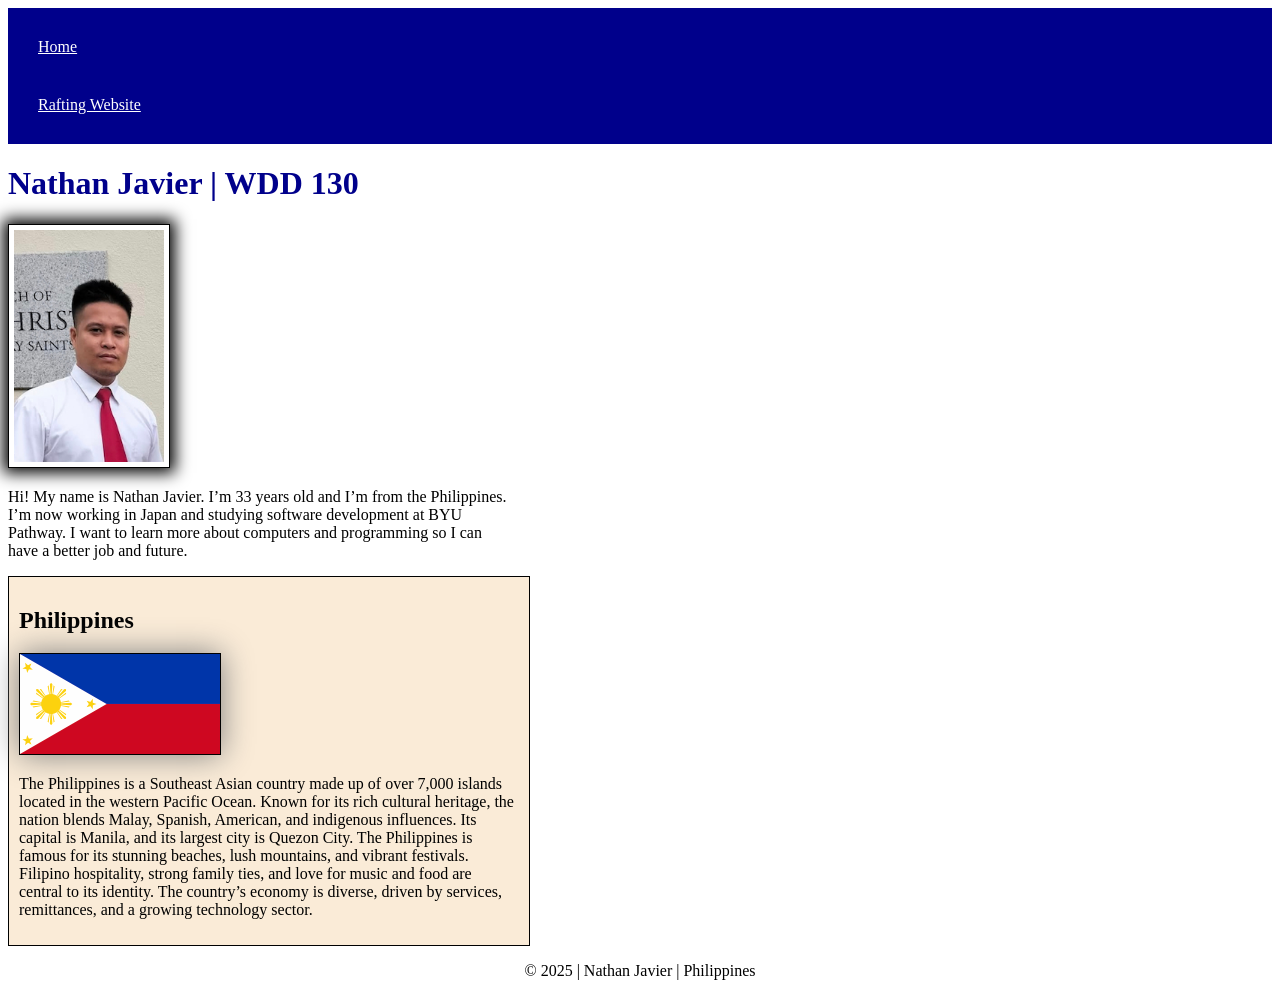
==== index.html @ 5971d1bc "againnnn" ====
<!DOCTYPE html>
<html lang="en">

<head>
    <meta charset="UTF-8">
    <meta name="viewport" content="width=device-width, initial-scale=1.0">
    <title>Nathan Javier | WDD 130</title>
    <meta name="description" content="Personal website of Nathan Javier WDD130 course, featuring projects and lessons from his web design and
    development course.">
    <meta name="author" content="Nathan Javier">
    <link rel="stylesheet" href="styles/styles.css">

</head>

<body>
    <header>
        <nav>
            <a href="#">Home</a>
            <a href="wwr/">Rafting Website</a>
        </nav>
    </header>
    <main>
        <h1>Nathan Javier | WDD 130</h1>
        <img src="./images/profile.jpg" alt="Nathan Javier" width="200">
        <p>Hi! My name is Nathan Javier. I’m 33 years old and I’m from the Philippines. I’m now working in Japan and
            studying
            software development at BYU Pathway. I want to learn more about computers and programming so I can have a
            better job and
            future.</p>
    </main>

    <aside>
        <h2>Philippines</h2>
        <img src="images/flag.jpg" alt="Philippines Flag">
        <p>The Philippines is a Southeast Asian country made up of over 7,000 islands located in the western Pacific
            Ocean. Known
            for its rich cultural heritage, the nation blends Malay, Spanish, American, and indigenous influences. Its
            capital is
            Manila, and its largest city is Quezon City. The Philippines is famous for its stunning beaches, lush
            mountains, and
            vibrant festivals. Filipino hospitality, strong family ties, and love for music and food are central to its
            identity.
            The country’s economy is diverse, driven by services, remittances, and a growing technology sector.</p>
    </aside>


    <footer>
        <p>© 2025 | Nathan Javier | Philippines</p>
    </footer>
</body>

</html>
---- styles/styles.css ----
nav {
    background-color: darkblue;
    padding: 10px;
}

nav a {
    color: white;
    display: block;
    padding: 20px;
}

p{
    padding: 0px;
}

h1 {color: darkblue;}

img {
    width: 150px;
    height: auto;
    border: 1px solid black;
    box-shadow: 0 0 30px gray;
}


main {
    max-width: 500px;
    
}

main img{
    width: 150px;
    height: auto;
    border: 1px solid black;
    padding: 5px;
    box-shadow: 0px 0px 15px 5px black;
}

aside {
    width: 500px;
    margin: 0px 10px 10px 0px;
    border: 1px solid black;
    padding: 10px;
    background-color: antiquewhite;
    color: black;
}

aside img {
    width: 200px;
    height: auto;
}

footer {
    margin-top: 10px;
    border-top: 10px;
    text-align: center;
}
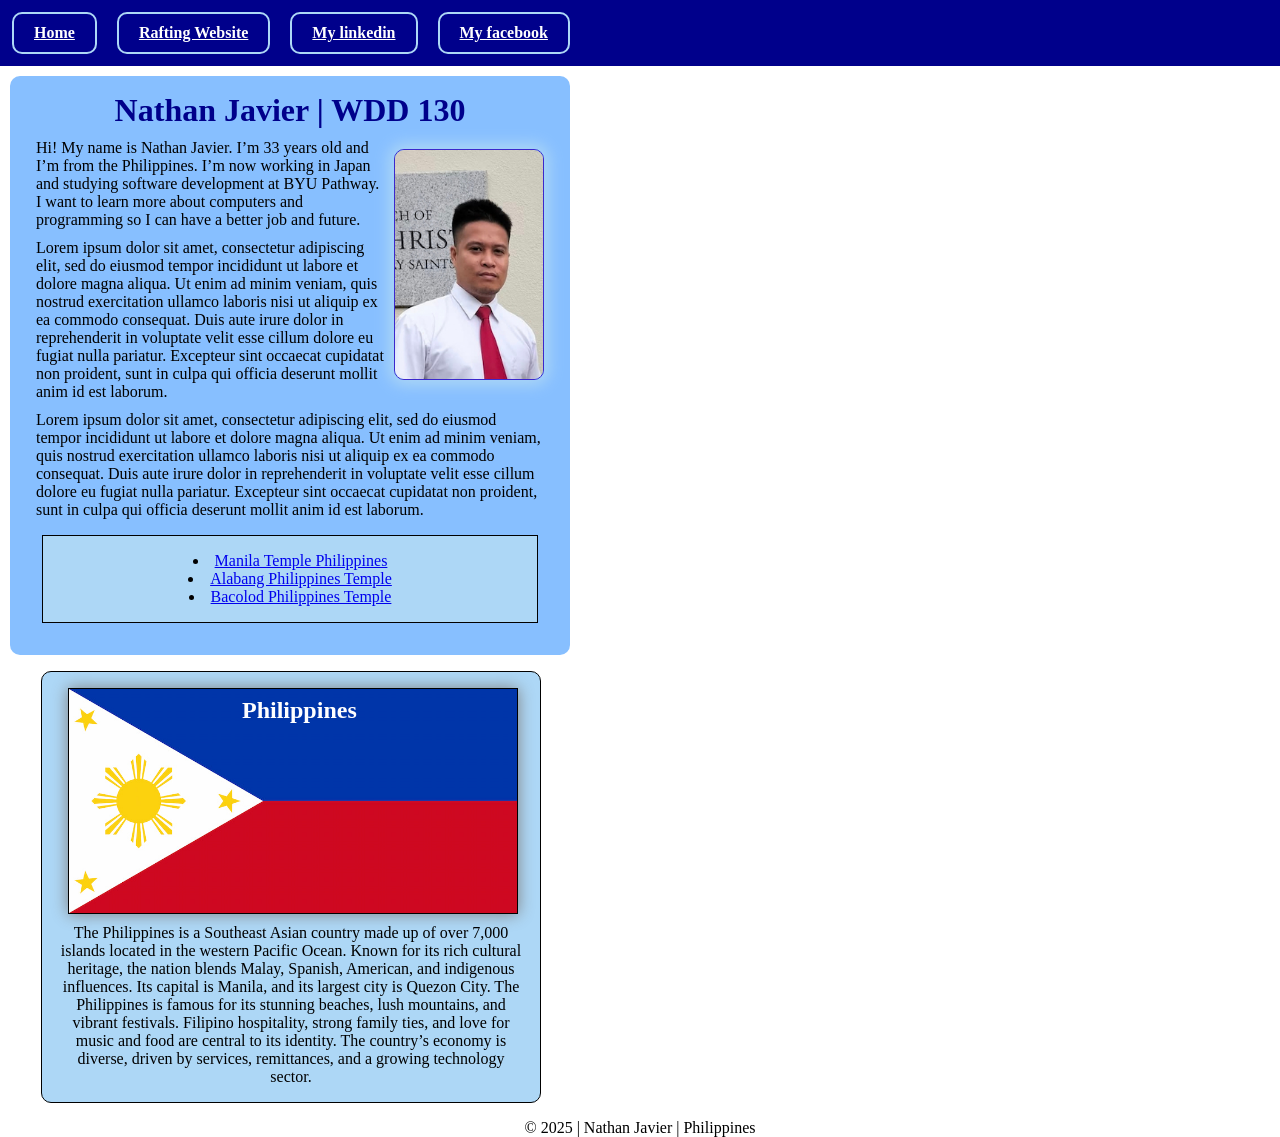
==== commit e0114b00: "updated index" ====
--- a/index.html
+++ b/index.html
@@ -17,19 +17,54 @@
         <nav>
             <a href="#">Home</a>
             <a href="wwr/">Rafting Website</a>
+            <a href="https://www.linkedin.com/">My linkedin</a>
+            <a href="https://www.facebook.com/">My facebook</a>
         </nav>
     </header>
     <main>
         <h1>Nathan Javier | WDD 130</h1>
-        <img src="./images/profile.jpg" alt="Nathan Javier" width="200">
-        <p>Hi! My name is Nathan Javier. I’m 33 years old and I’m from the Philippines. I’m now working in Japan and
+        <img src="images/profile.jpg" alt="Nathan Javier" width="200">
+        <p> Hi! My name is Nathan Javier. I’m 33 years old and I’m from the Philippines. I’m now working in Japan and
             studying
             software development at BYU Pathway. I want to learn more about computers and programming so I can have a
             better job and
             future.</p>
+
+        <p>Lorem ipsum dolor sit amet, consectetur adipiscing elit, sed do eiusmod tempor incididunt ut labore et dolore
+            magna
+            aliqua. Ut enim ad minim veniam, quis nostrud exercitation ullamco laboris nisi ut aliquip ex ea commodo
+            consequat. Duis
+            aute irure dolor in reprehenderit in voluptate velit esse cillum dolore eu fugiat nulla pariatur. Excepteur
+            sint
+            occaecat cupidatat non proident, sunt in culpa qui officia deserunt mollit anim id est laborum.</p>
+
+        <p>Lorem ipsum dolor sit amet, consectetur adipiscing elit, sed do eiusmod tempor incididunt ut labore et dolore
+            magna
+            aliqua. Ut enim ad minim veniam, quis nostrud exercitation ullamco laboris nisi ut aliquip ex ea commodo
+            consequat. Duis
+            aute irure dolor in reprehenderit in voluptate velit esse cillum dolore eu fugiat nulla pariatur. Excepteur
+            sint
+            occaecat cupidatat non proident, sunt in culpa qui officia deserunt mollit anim id est laborum.</p>
+
+        <ul class="box">
+            <li><a href="https://www.churchofjesuschrist.org/temples/details/manila-philippines-temple?lang=eng"
+                    target="_blank">Manila
+                    Temple Philippines</a>
+            </li>
+            <li><a href="https://www.churchofjesuschrist.org/temples/details/alabang-philippines-temple?lang=eng"
+                    target="_blank">Alabang
+                    Philippines Temple</a>
+            </li>
+            <li><a href="https://www.churchofjesuschrist.org/temples/details/bacolod-philippines-temple?lang=eng"
+                    target="_blank">Bacolod
+                    Philippines Temple</a>
+            </li>
+
+
+        </ul>
     </main>
 
-    <aside>
+    <aside class="box">
         <h2>Philippines</h2>
         <img src="images/flag.jpg" alt="Philippines Flag">
         <p>The Philippines is a Southeast Asian country made up of over 7,000 islands located in the western Pacific
@@ -41,6 +76,7 @@
             vibrant festivals. Filipino hospitality, strong family ties, and love for music and food are central to its
             identity.
             The country’s economy is diverse, driven by services, remittances, and a growing technology sector.</p>
+
     </aside>
 
 
--- a/styles/styles.css
+++ b/styles/styles.css
@@ -1,52 +1,102 @@
+:root {
+    --main-color: #3B28CC;
+    --secondary-color: #2667ff;
+    --mid-color: #3f8efc;
+    --light-color: #87bfff;
+    --lighter-color: #add7f6;
+}
+
+
+* {
+    margin: 0px;
+    padding: 0px;
+    box-sizing: border-box;
+
+}
+
+
+
 nav {
+    font-weight: bold;
+    display: flex;
     background-color: darkblue;
-    padding: 10px;
+    padding: 2px;
+    align-items: center;
 }
 
 nav a {
+    border-radius: 10px;
+    margin: 10px;
     color: white;
     display: block;
-    padding: 20px;
+    padding: 10px 20px 10px 20px;
+    border: 2px solid var(--lighter-color);
 }
 
 p{
     padding: 0px;
 }
 
-h1 {color: darkblue;}
+h1 {
+    text-align: center;
+    margin: 0px 10px 10px 10px;
+    color: darkblue;}
 
 img {
     width: 150px;
     height: auto;
     border: 1px solid black;
-    box-shadow: 0 0 30px gray;
+    box-shadow: 0 0 15px gray;
 }
 
 
 main {
-    max-width: 500px;
+    border-radius: 10px;
+    margin: 10px;
+    padding: 1rem;
+    background-color: var(--light-color);
+    max-width: 560px;
     
 }
 
+main p {
+    margin: 10px;
+
+}
+
 main img{
+    float: right;
     width: 150px;
     height: auto;
-    border: 1px solid black;
-    padding: 5px;
-    box-shadow: 0px 0px 15px 5px black;
+    border-radius: 10px;
+    margin: 10px;
+    border: 1px solid var(--main-color);
+    padding: 0px;
+    box-shadow: 0px 0px 15px 5px var(--lighter-color);
 }
 
+
 aside {
+    border-radius: 10px;
+    position: relative;
+    left: 25px;
+    text-align: center;
     width: 500px;
-    margin: 0px 10px 10px 0px;
-    border: 1px solid black;
-    padding: 10px;
-    background-color: antiquewhite;
+    background-color: var(--lighter-color);
     color: black;
 }
 
+aside h2 {
+    color: white;
+    position: absolute;
+    top: 25px;
+    left: 200px;
+}
+
 aside img {
-    width: 200px;
+    margin: 0px 10px 10px 10px;
+    display: block;
+    width: 450px;
     height: auto;
 }
 
@@ -54,4 +104,16 @@
     margin-top: 10px;
     border-top: 10px;
     text-align: center;
+}
+
+/* Class Selectors */
+
+.box {
+    text-align: center;
+    list-style-position: inside;
+    background-color: var(--lighter-color);
+    color: black;
+    margin: 1rem;
+    border: 1px solid black;
+    padding: 1rem;
 }
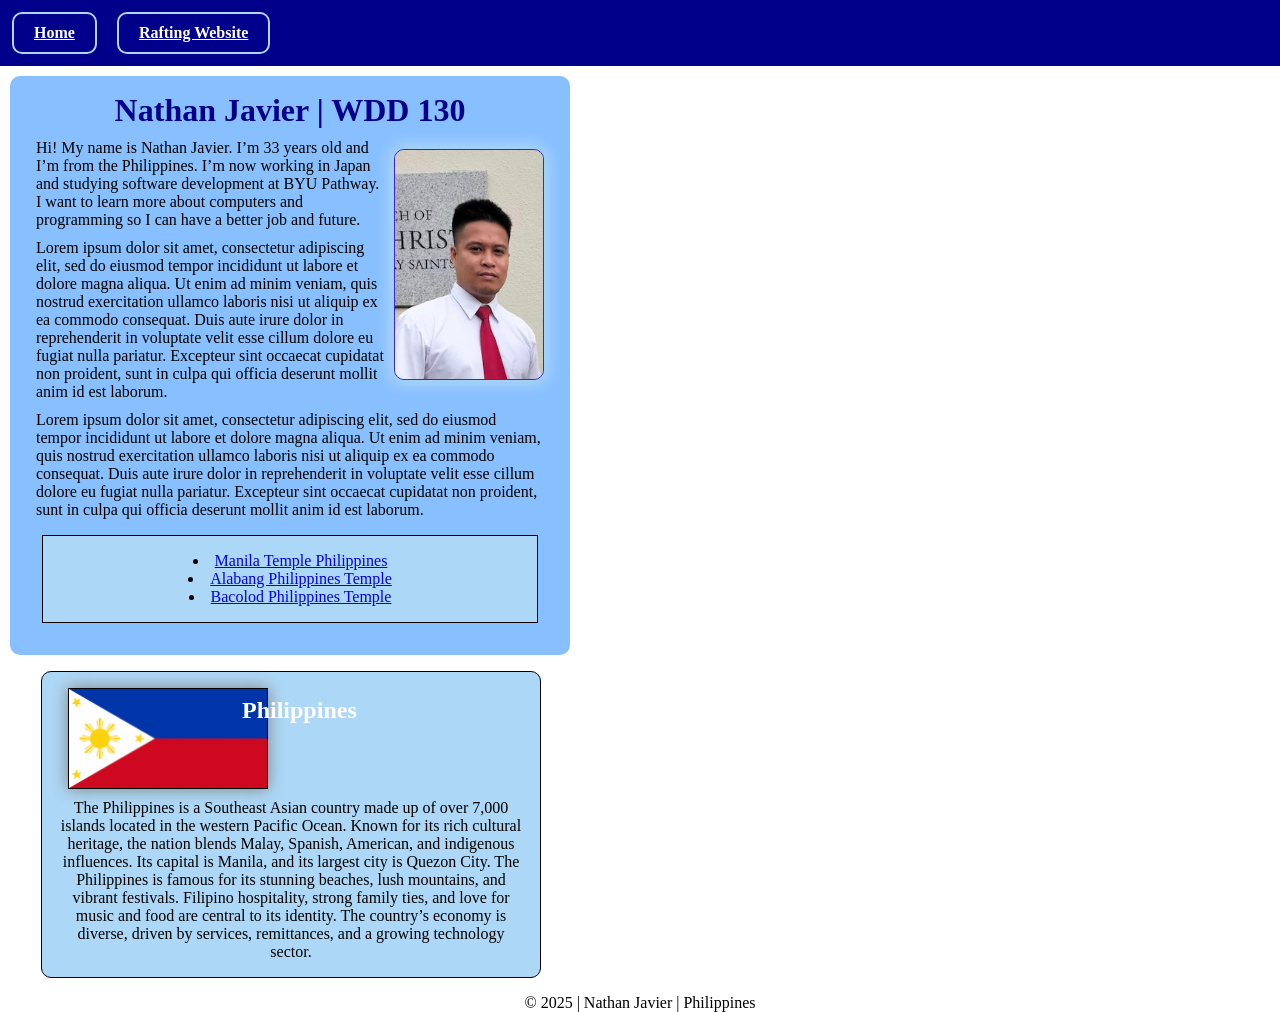
==== commit 2584e710: "added" ====
--- a/index.html
+++ b/index.html
@@ -17,8 +17,8 @@
         <nav>
             <a href="#">Home</a>
             <a href="wwr/">Rafting Website</a>
-            <a href="https://www.linkedin.com/">My linkedin</a>
-            <a href="https://www.facebook.com/">My facebook</a>
+            <!--<a href="https://www.linkedin.com/">My linkedin</a>-->
+            <!--<a href="https://www.facebook.com/">My facebook</a>-->
         </nav>
     </header>
     <main>
--- a/styles/styles.css
+++ b/styles/styles.css
@@ -77,6 +77,9 @@
 
 
 aside {
+    margin: 0px;
+    border: 0px;
+    padding: 0px;
     border-radius: 10px;
     position: relative;
     left: 25px;
@@ -96,7 +99,7 @@
 aside img {
     margin: 0px 10px 10px 10px;
     display: block;
-    width: 450px;
+    width: 200px;
     height: auto;
 }
 
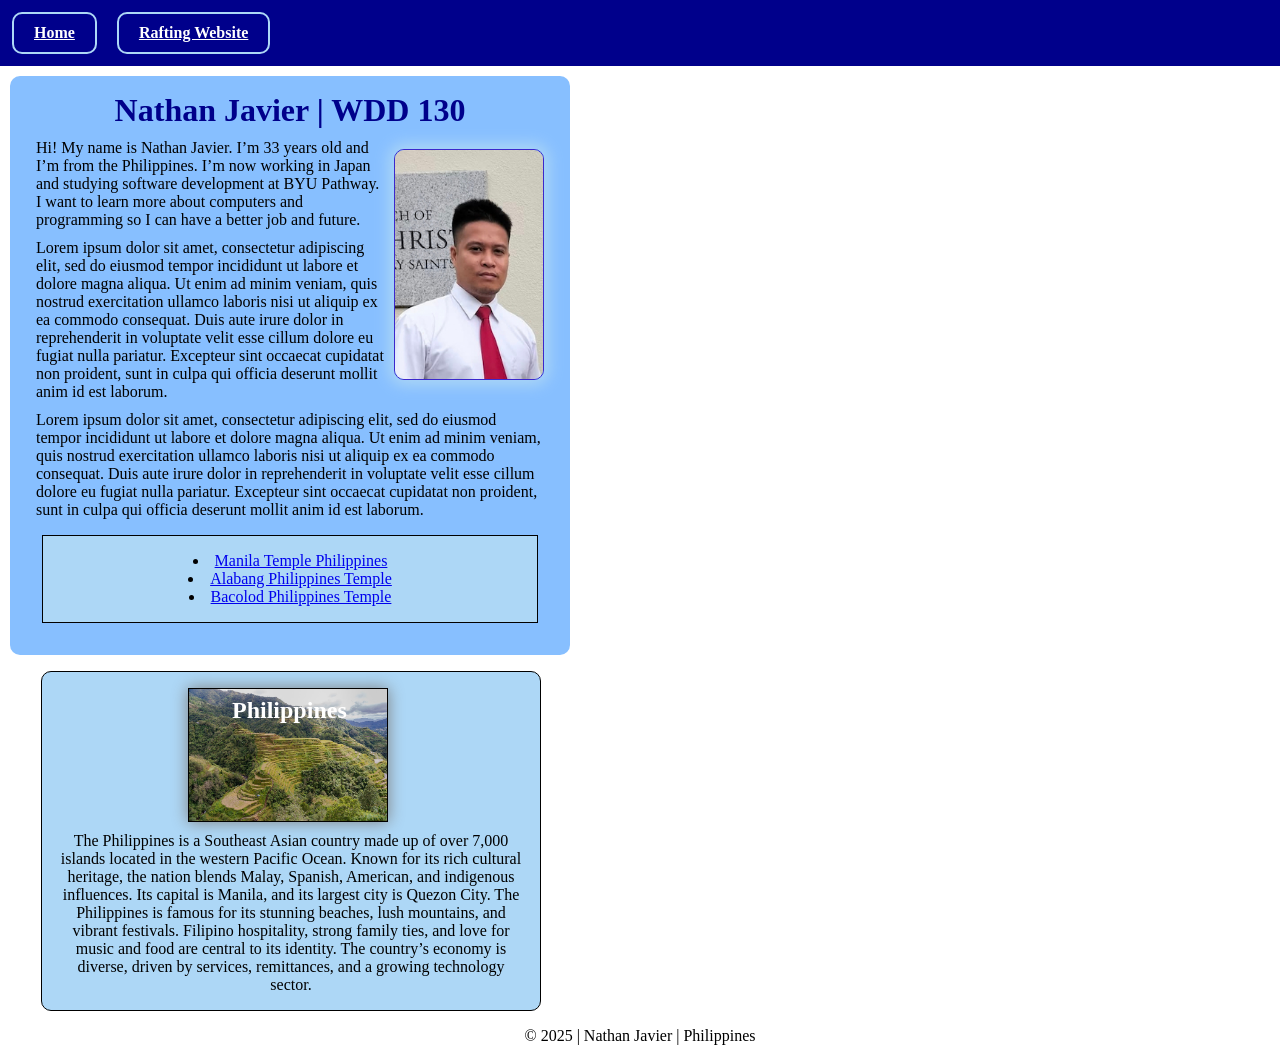
==== commit 71e59305: "changed" ====
--- a/index.html
+++ b/index.html
@@ -66,7 +66,7 @@
 
     <aside class="box">
         <h2>Philippines</h2>
-        <img src="images/flag.jpg" alt="Philippines Flag">
+        <img src="images/Philippines_Banaue-Rice_Terraces.jpg" alt="Philippines Banaue Rice Terraces">
         <p>The Philippines is a Southeast Asian country made up of over 7,000 islands located in the western Pacific
             Ocean. Known
             for its rich cultural heritage, the nation blends Malay, Spanish, American, and indigenous influences. Its
--- a/styles/styles.css
+++ b/styles/styles.css
@@ -93,14 +93,15 @@
     color: white;
     position: absolute;
     top: 25px;
-    left: 200px;
+    left: 190px;
 }
 
 aside img {
-    margin: 0px 10px 10px 10px;
+    margin: 0px 10px 10px 130px;
     display: block;
     width: 200px;
     height: auto;
+    
 }
 
 footer {
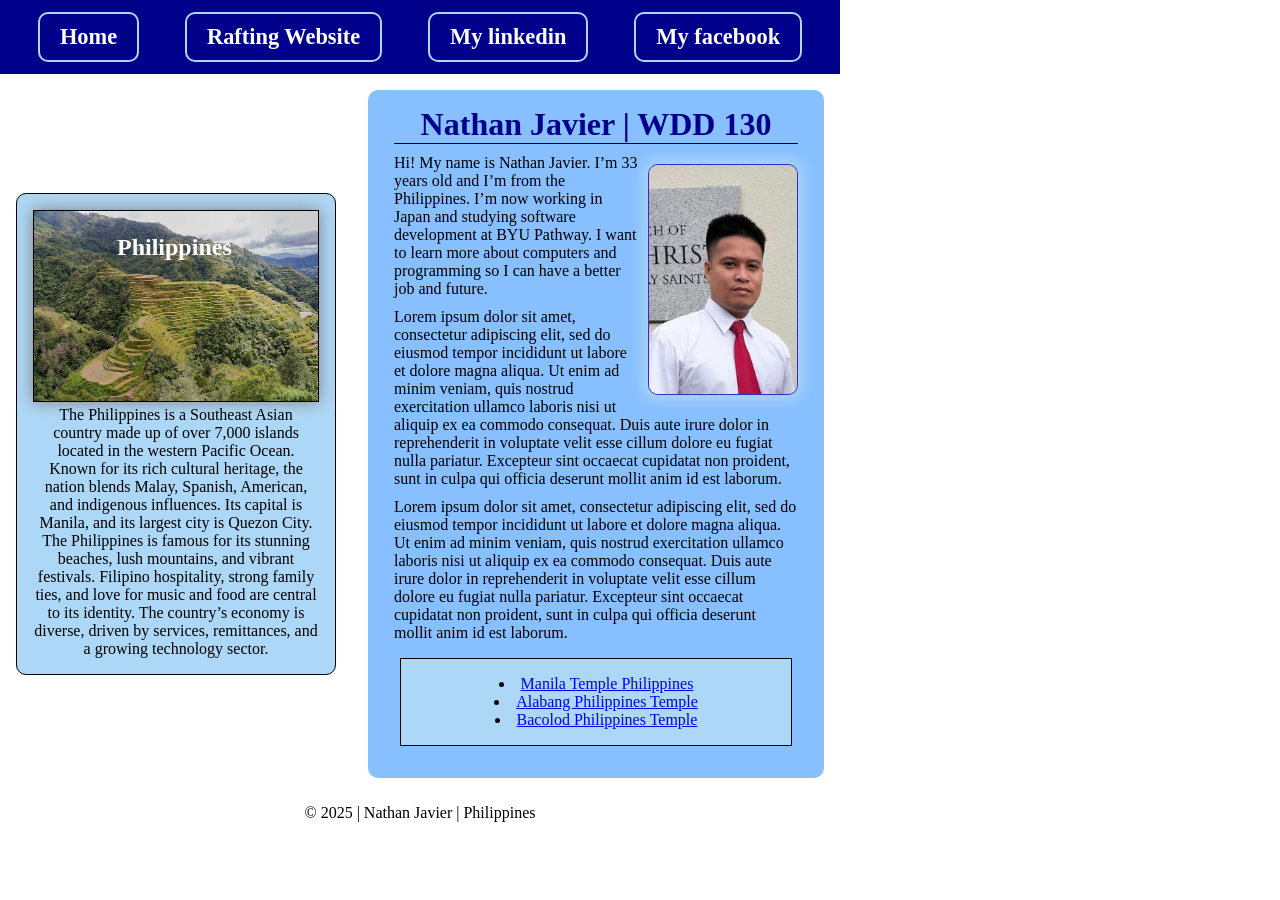
==== commit 10353d06: "code-along" ====
--- a/index.html
+++ b/index.html
@@ -17,68 +17,77 @@
         <nav>
             <a href="#">Home</a>
             <a href="wwr/">Rafting Website</a>
-            <!--<a href="https://www.linkedin.com/">My linkedin</a>-->
-            <!--<a href="https://www.facebook.com/">My facebook</a>-->
+            <a href="https://www.linkedin.com/">My linkedin</a>
+            <a href="https://www.facebook.com/">My facebook</a>
         </nav>
     </header>
-    <main>
-        <h1>Nathan Javier | WDD 130</h1>
-        <img src="images/profile.jpg" alt="Nathan Javier" width="200">
-        <p> Hi! My name is Nathan Javier. I’m 33 years old and I’m from the Philippines. I’m now working in Japan and
-            studying
-            software development at BYU Pathway. I want to learn more about computers and programming so I can have a
-            better job and
-            future.</p>
+    <div class="grid">
+        <main>
+            <h1>Nathan Javier | WDD 130</h1>
+            <img src="images/profile.jpg" alt="Nathan Javier" width="200">
+            <p> Hi! My name is Nathan Javier. I’m 33 years old and I’m from the Philippines. I’m now working in Japan
+                and
+                studying
+                software development at BYU Pathway. I want to learn more about computers and programming so I can have
+                a
+                better job and
+                future.</p>
 
-        <p>Lorem ipsum dolor sit amet, consectetur adipiscing elit, sed do eiusmod tempor incididunt ut labore et dolore
-            magna
-            aliqua. Ut enim ad minim veniam, quis nostrud exercitation ullamco laboris nisi ut aliquip ex ea commodo
-            consequat. Duis
-            aute irure dolor in reprehenderit in voluptate velit esse cillum dolore eu fugiat nulla pariatur. Excepteur
-            sint
-            occaecat cupidatat non proident, sunt in culpa qui officia deserunt mollit anim id est laborum.</p>
+            <p>Lorem ipsum dolor sit amet, consectetur adipiscing elit, sed do eiusmod tempor incididunt ut labore et
+                dolore
+                magna
+                aliqua. Ut enim ad minim veniam, quis nostrud exercitation ullamco laboris nisi ut aliquip ex ea commodo
+                consequat. Duis
+                aute irure dolor in reprehenderit in voluptate velit esse cillum dolore eu fugiat nulla pariatur.
+                Excepteur
+                sint
+                occaecat cupidatat non proident, sunt in culpa qui officia deserunt mollit anim id est laborum.</p>
 
-        <p>Lorem ipsum dolor sit amet, consectetur adipiscing elit, sed do eiusmod tempor incididunt ut labore et dolore
-            magna
-            aliqua. Ut enim ad minim veniam, quis nostrud exercitation ullamco laboris nisi ut aliquip ex ea commodo
-            consequat. Duis
-            aute irure dolor in reprehenderit in voluptate velit esse cillum dolore eu fugiat nulla pariatur. Excepteur
-            sint
-            occaecat cupidatat non proident, sunt in culpa qui officia deserunt mollit anim id est laborum.</p>
+            <p>Lorem ipsum dolor sit amet, consectetur adipiscing elit, sed do eiusmod tempor incididunt ut labore et
+                dolore
+                magna
+                aliqua. Ut enim ad minim veniam, quis nostrud exercitation ullamco laboris nisi ut aliquip ex ea commodo
+                consequat. Duis
+                aute irure dolor in reprehenderit in voluptate velit esse cillum dolore eu fugiat nulla pariatur.
+                Excepteur
+                sint
+                occaecat cupidatat non proident, sunt in culpa qui officia deserunt mollit anim id est laborum.</p>
 
-        <ul class="box">
-            <li><a href="https://www.churchofjesuschrist.org/temples/details/manila-philippines-temple?lang=eng"
-                    target="_blank">Manila
-                    Temple Philippines</a>
-            </li>
-            <li><a href="https://www.churchofjesuschrist.org/temples/details/alabang-philippines-temple?lang=eng"
-                    target="_blank">Alabang
-                    Philippines Temple</a>
-            </li>
-            <li><a href="https://www.churchofjesuschrist.org/temples/details/bacolod-philippines-temple?lang=eng"
-                    target="_blank">Bacolod
-                    Philippines Temple</a>
-            </li>
+            <ul class="box">
+                <li><a href="https://www.churchofjesuschrist.org/temples/details/manila-philippines-temple?lang=eng"
+                        target="_blank">Manila
+                        Temple Philippines</a>
+                </li>
+                <li><a href="https://www.churchofjesuschrist.org/temples/details/alabang-philippines-temple?lang=eng"
+                        target="_blank">Alabang
+                        Philippines Temple</a>
+                </li>
+                <li><a href="https://www.churchofjesuschrist.org/temples/details/bacolod-philippines-temple?lang=eng"
+                        target="_blank">Bacolod
+                        Philippines Temple</a>
+                </li>
 
 
-        </ul>
-    </main>
+            </ul>
+        </main>
 
-    <aside class="box">
-        <h2>Philippines</h2>
-        <img src="images/Philippines_Banaue-Rice_Terraces.jpg" alt="Philippines Banaue Rice Terraces">
-        <p>The Philippines is a Southeast Asian country made up of over 7,000 islands located in the western Pacific
-            Ocean. Known
-            for its rich cultural heritage, the nation blends Malay, Spanish, American, and indigenous influences. Its
-            capital is
-            Manila, and its largest city is Quezon City. The Philippines is famous for its stunning beaches, lush
-            mountains, and
-            vibrant festivals. Filipino hospitality, strong family ties, and love for music and food are central to its
-            identity.
-            The country’s economy is diverse, driven by services, remittances, and a growing technology sector.</p>
+        <aside class="box">
+            <h2>Philippines</h2>
+            <img src="images/rice-terraces.jpg" alt="Philippines Banaue Rice Terraces">
+            <p>The Philippines is a Southeast Asian country made up of over 7,000 islands located in the western Pacific
+                Ocean. Known
+                for its rich cultural heritage, the nation blends Malay, Spanish, American, and indigenous influences.
+                Its
+                capital is
+                Manila, and its largest city is Quezon City. The Philippines is famous for its stunning beaches, lush
+                mountains, and
+                vibrant festivals. Filipino hospitality, strong family ties, and love for music and food are central to
+                its
+                identity.
+                The country’s economy is diverse, driven by services, remittances, and a growing technology sector.</p>
 
-    </aside>
-
+        </aside>
+    </div>
 
     <footer>
         <p>© 2025 | Nathan Javier | Philippines</p>
--- a/styles/styles.css
+++ b/styles/styles.css
@@ -21,16 +21,20 @@
     display: flex;
     background-color: darkblue;
     padding: 2px;
+    justify-content: space-evenly;
     align-items: center;
 }
 
 nav a {
+    display: block;
     border-radius: 10px;
     margin: 10px;
     color: white;
-    display: block;
     padding: 10px 20px 10px 20px;
     border: 2px solid var(--lighter-color);
+    text-decoration: none;
+    font-size: 1.4rem;
+    font-weight: 700;
 }
 
 p{
@@ -40,7 +44,10 @@
 h1 {
     text-align: center;
     margin: 0px 10px 10px 10px;
+    border-bottom: 1px solid black;
     color: darkblue;}
+
+    
 
 img {
     width: 150px;
@@ -50,12 +57,18 @@
 }
 
 
+header, .grid, footer{
+    max-width: 840px;
+    margin: 0px
+}
+
 main {
     border-radius: 10px;
-    margin: 10px;
     padding: 1rem;
     background-color: var(--light-color);
     max-width: 560px;
+    grid-column: 2/5;
+    margin: 1rem;
     
 }
 
@@ -77,14 +90,14 @@
 
 
 aside {
+    width: 20rem;
+    height: auto;
+    grid-row: 1;
     margin: 0px;
     border: 0px;
     padding: 0px;
     border-radius: 10px;
     position: relative;
-    left: 25px;
-    text-align: center;
-    width: 500px;
     background-color: var(--lighter-color);
     color: black;
 }
@@ -92,16 +105,14 @@
 aside h2 {
     color: white;
     position: absolute;
-    top: 25px;
-    left: 190px;
+    top: 40px;
+    left: 100px;
 }
 
 aside img {
-    margin: 0px 10px 10px 130px;
-    display: block;
-    width: 200px;
+    margin: 20px px;
+    width: 100%;
     height: auto;
-    
 }
 
 footer {
@@ -120,4 +131,9 @@
     margin: 1rem;
     border: 1px solid black;
     padding: 1rem;
-}+}
+
+.grid {
+    display: grid;
+    align-items: center;
+}
